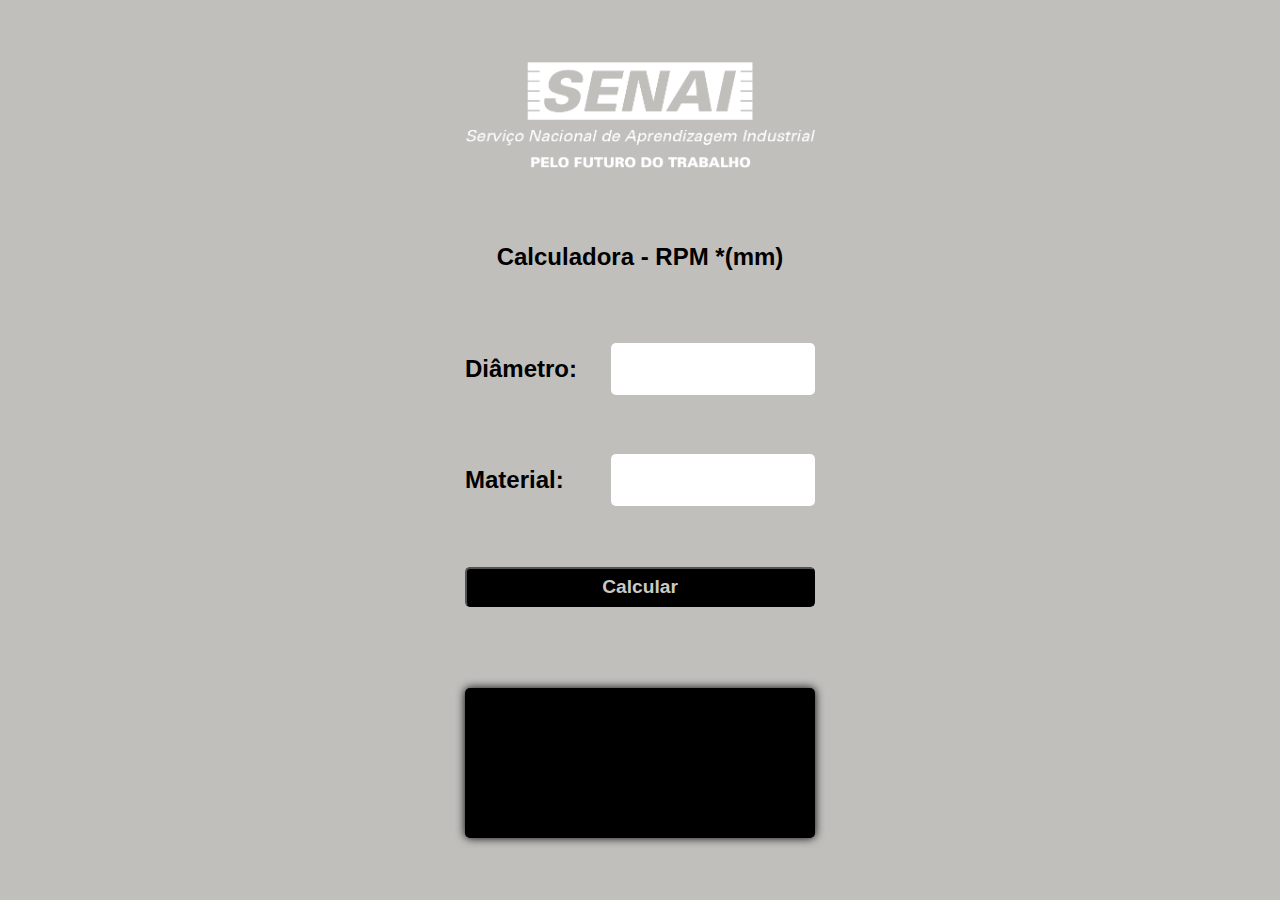
==== index.html @ 8a9be13c "alteração de local" ====
<!DOCTYPE html>
<html lang="en">
  <head>
    <meta charset="UTF-8">
    <meta name="viewport" content="width=device-width, initial-scale=1.0">
    <title>IMC</title>
    <link rel="stylesheet" href="style.css">
  </head>
  <body>
    <main>
      <div class="container">
        <img src="images/logoSenai.png" alt="" width="350">
        <div class="title"> Calculadora - RPM *(mm) </div>
        <div class="input">
            <label>Diâmetro:</label>
            <input type="number" id='diametro'>
        </div>
        <div class="input">
            <label>Material:</label>
            <input type="number" id='material'>
        </div>        
        <button id='calcular'>Calcular</button>
        <div class="result" id='resultado'></div>
      </div>
    </main>
    <script src="./script.js"></script>
  </body>
</html>
---- style.css ----
body{
  margin: 0;
  padding: 0;
}
main{
  display: flex;
  width: 100vw;
  height: 100vh;
  justify-content: center;
  align-items: center;
}

.container{
  display: flex;
  flex-direction: column;
  background: rgb(192, 191, 188);
  width: 100%;
  height: 100%;
  align-items: center;
  justify-content: space-evenly;    
}

.title{
  display: flex;
  justify-content: center;
  align-items: center;
  width: 100%;
  height: 50px;
  font:bold 1.5rem sans-serif;
  
}

.input {
  display: flex;
  width: 350px;
  height: 50px;
  justify-content: space-between;
  align-items: center;
}
.input input {
  width: 200px;
  height: 50px;
  border-radius: 5px;
  border:none;
  outline: 0;
  font: bold 1.5rem sans-serif;
  text-align: center;
  
}

.input label {
  font: bold 1.5rem sans-serif;
}

button{
  width: 350px;
  height: 40px;
  font: bold 1.2rem sans-serif;
  background: #000;
  color: rgb(202, 201, 196);
  outline: none;
  border-radius: 5px;
  cursor: pointer;
}

.result{
  display: flex;
  margin-top: 20px;
  align-items: center;
  width: 350px;
  height: 150px;
  border-radius: 5px;
  font: italic 1.5rem serif;
  box-shadow: 0px 0px 10px black;
  background: #000;
  color: rgb(202, 202, 199);
  padding: 20px;
  box-sizing: border-box;
  user-select: none;
}
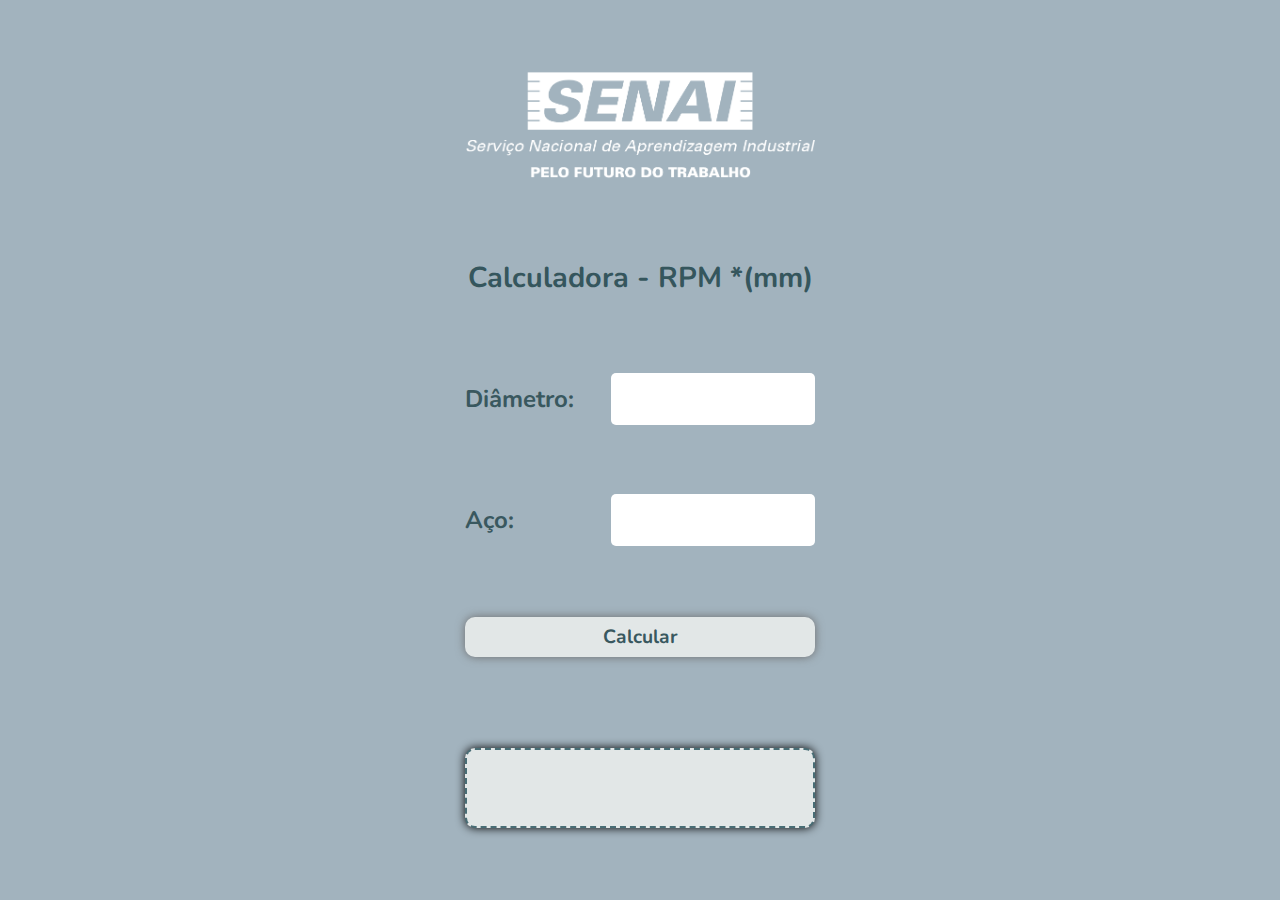
==== commit ac4ddba4: "modify style" ====
--- a/index.html
+++ b/index.html
@@ -5,6 +5,7 @@
     <meta name="viewport" content="width=device-width, initial-scale=1.0">
     <title>IMC</title>
     <link rel="stylesheet" href="style.css">
+    <link href="https://fonts.googleapis.com/css2?family=Nunito:wght@400;600;700&display=swap" rel="stylesheet">
   </head>
   <body>
     <main>
@@ -16,7 +17,7 @@
             <input type="number" id='diametro'>
         </div>
         <div class="input">
-            <label>Material:</label>
+            <label>Aço:</label>
             <input type="number" id='material'>
         </div>        
         <button id='calcular'>Calcular</button>
--- a/style.css
+++ b/style.css
@@ -13,7 +13,7 @@
 .container{
   display: flex;
   flex-direction: column;
-  background: rgb(192, 191, 188);
+  background: rgb(162, 179, 190);
   width: 100%;
   height: 100%;
   align-items: center;
@@ -26,8 +26,8 @@
   align-items: center;
   width: 100%;
   height: 50px;
-  font:bold 1.5rem sans-serif;
-  
+  font: bold 1.8rem 'Nunito', sans-serif;
+  color: rgb(53, 86, 93);
 }
 
 .input {
@@ -36,31 +36,46 @@
   height: 50px;
   justify-content: space-between;
   align-items: center;
+  color: rgb(57, 88, 95);
+  font: bold 1.5rem 'Nunito', sans-serif;
 }
 .input input {
   width: 200px;
   height: 50px;
   border-radius: 5px;
+  border:2px dashed ;
   border:none;
   outline: 0;
-  font: bold 1.5rem sans-serif;
+  font: bold 1.5rem 'Nunito', sans-serif;
+  /* font-family: 'Nunito', sans-serif; */
   text-align: center;
   
 }
 
 .input label {
-  font: bold 1.5rem sans-serif;
+  /* font: bold 1.5rem sans-serif; */
+  font: bold 1.5rem 'Nunito', sans-serif;
 }
 
 button{
   width: 350px;
   height: 40px;
-  font: bold 1.2rem sans-serif;
-  background: #000;
-  color: rgb(202, 201, 196);
+  font: bold 1.2rem "Nunito" , sans-serif;
+  background: rgb(226, 231, 231);
+  box-shadow: 0px 0px 10px rgb(110, 110, 110);
+  color: rgb(57, 88, 95);
   outline: none;
-  border-radius: 5px;
-  cursor: pointer;
+  border:none;
+  border-radius: 10px;
+  cursor: pointer; 
+  transition: 300ms; 
+}
+button:hover {
+  background: rgb(255, 255, 255);
+  border: 1px solid rgb(141, 195, 207);
+}
+button:active {
+  background: rgb(226, 231, 231);
 }
 
 .result{
@@ -68,13 +83,74 @@
   margin-top: 20px;
   align-items: center;
   width: 350px;
-  height: 150px;
-  border-radius: 5px;
-  font: italic 1.5rem serif;
+  height: 80px;
+  border-radius: 10px;
+  border: 2px dashed ;
+  font: bold 1.2rem "Nunito" , sans-serif;
   box-shadow: 0px 0px 10px black;
-  background: #000;
-  color: rgb(202, 202, 199);
+  background: rgb(226, 231, 231);
+  color: rgb(72, 109, 117);
   padding: 20px;
   box-sizing: border-box;
   user-select: none;
-}+}
+
+/*new*/
+/* 
+
+
+.input-block label{
+  color: #8fa7b3;
+  margin-bottom: .8rem;
+  line-height: 1.5rem;
+}
+.input-block label span{
+  font-size: 1.4rem;
+  color: #8fa7b3;
+  margin-left: 2.4rem;
+  line-height: 1.5;
+}
+.input-block input,
+.input-block textarea{
+  width:100%;
+  background:#d3e2e5;
+  border: 1px solid #d3e2e5;
+  border-radius: 2rem;
+  color:#5c8599;
+  outline:none;
+}
+.input-block input:focus,
+.input-block textarea:focus{
+  box-shadow: 0px 5px 5px 0px #e9ecef;
+  border: 2px dashed #8fa7b3;
+  background:white;
+}
+.input-block input{
+  height: 6.4rem;
+  padding: 0 1.6rem;
+}
+.input-block textarea{
+  height: clamp(12rem, 16rem, 24rem);
+  resize: vertical;
+  padding: 1.6rem;
+  line-height: 2.8rem;
+
+}
+.input-block.images button{
+  border:2px solid #15c3d6e7;
+  width:100%;
+  background: #15c3d6;
+  height: 6.4rem;
+  padding: 0 1.6rem;
+  margin-top:2.4rem;
+  border-radius:2rem;
+  outline:none;
+  transition:background-color 300ms;
+  cursor: pointer;
+}
+.input-block.images button:hover{
+  background: #17dff5;
+}
+.input-block.images button:active{
+  background: #15c3d6;    
+} */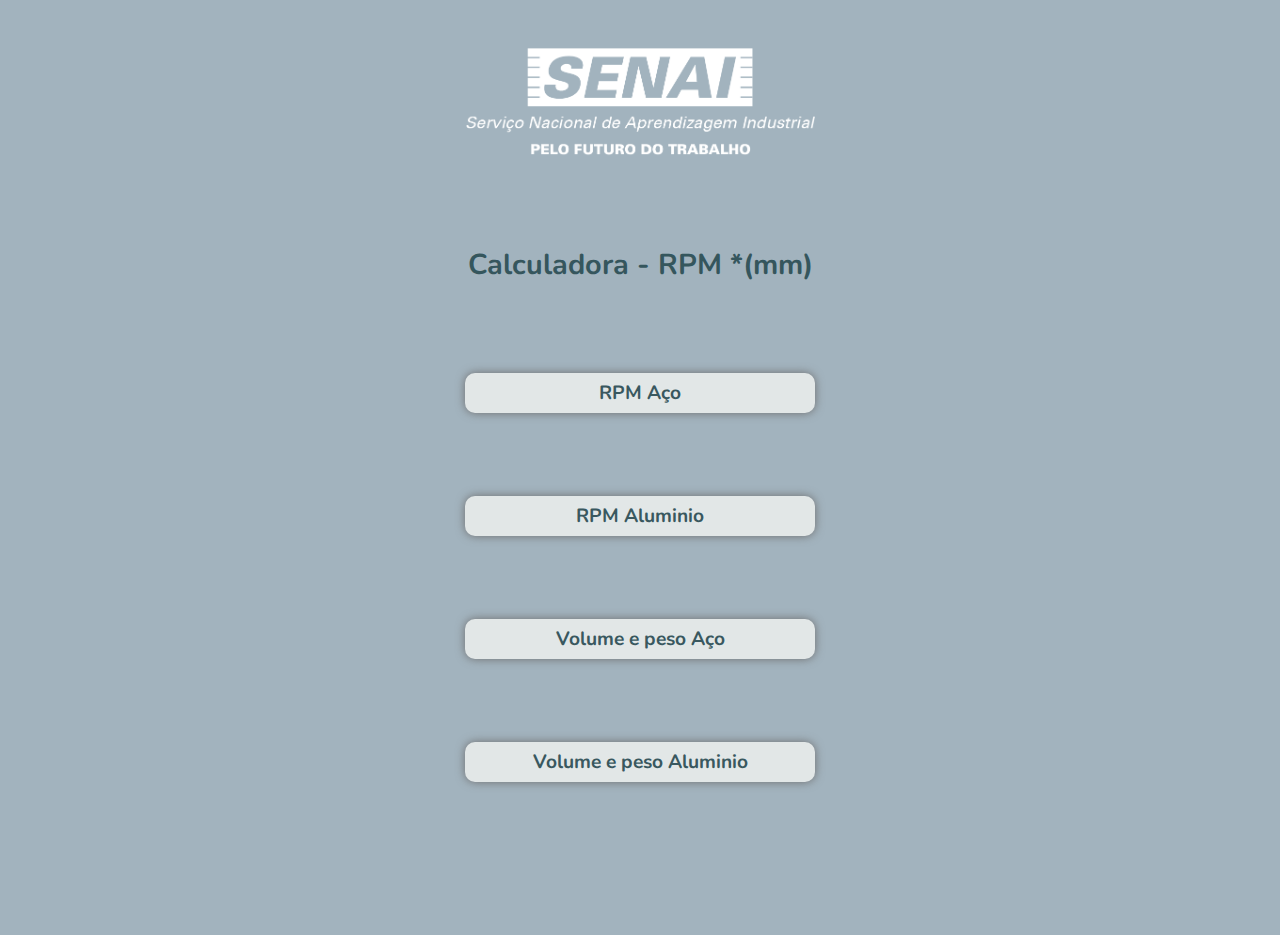
==== commit 7887ee6f: "new litle updates" ====
--- a/index.html
+++ b/index.html
@@ -12,16 +12,20 @@
       <div class="container">
         <img src="images/logoSenai.png" alt="" width="350">
         <div class="title"> Calculadora - RPM *(mm) </div>
-        <div class="input">
+        <!-- <div class="input">
             <label>Diâmetro:</label>
             <input type="number" id='diametro'>
         </div>
         <div class="input">
             <label>Aço:</label>
             <input type="number" id='material'>
-        </div>        
-        <button id='calcular'>Calcular</button>
-        <div class="result" id='resultado'></div>
+        </div>         -->
+        <a href="escolha-material.html"><button id='calcular'>RPM Aço</button></a>
+        <a href="aluminio.html"><button id='calcular'>RPM Aluminio</button></a>
+        <a href="volume-aco.html"><button id='calcular'>Volume e peso Aço</button></a>
+        
+        <button id='calcular'>Volume e peso Aluminio</button>
+        <!-- <div class="result" id='resultado'></div> -->
       </div>
     </main>
     <script src="./script.js"></script>
--- a/style.css
+++ b/style.css
@@ -17,7 +17,8 @@
   width: 100%;
   height: 100%;
   align-items: center;
-  justify-content: space-evenly;    
+  justify-content: space-evenly;
+  padding-bottom: 70px;    
 }
 
 .title{
